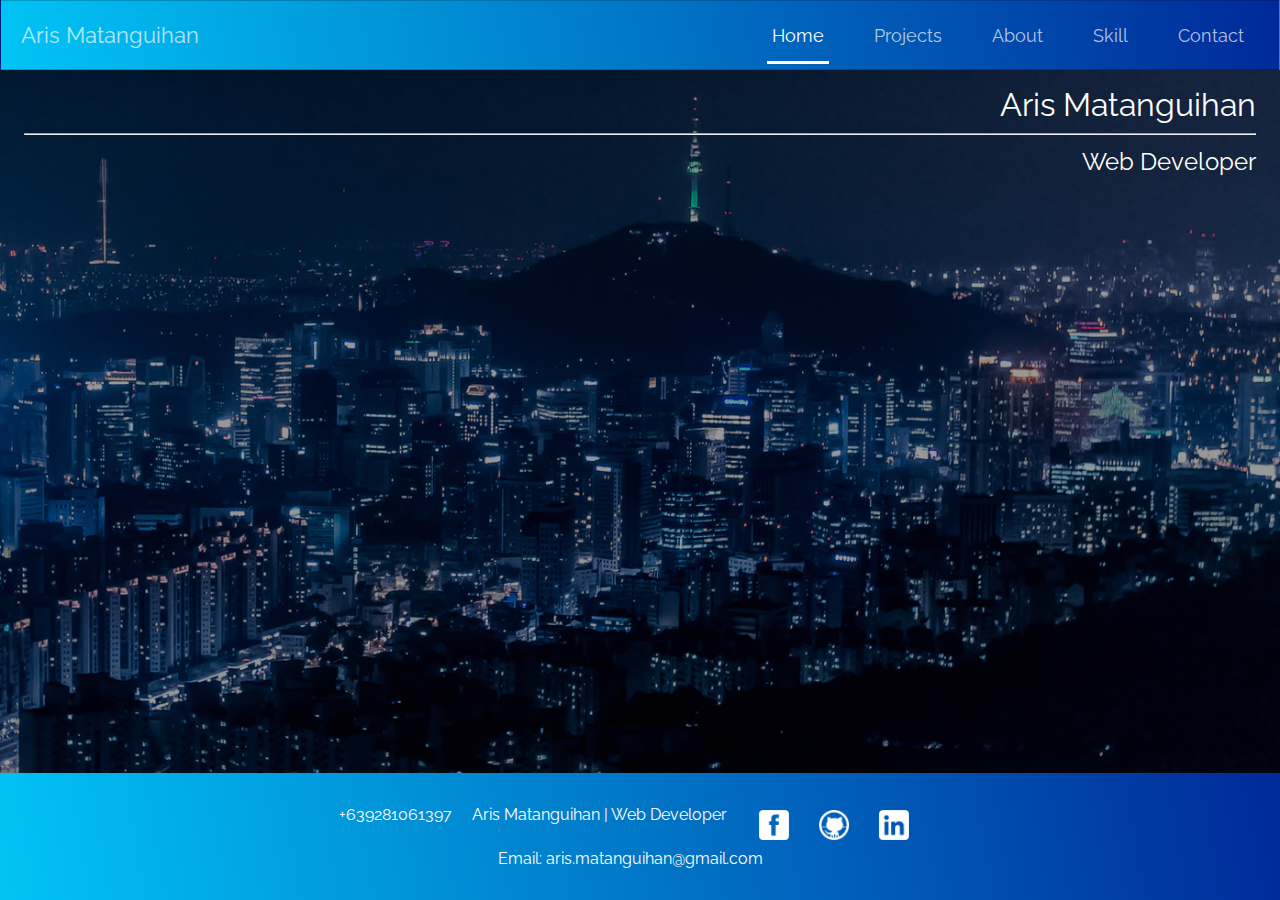
==== index.html @ fc1ad57f "for github upload" ====
<!DOCTYPE html>
<html lang="en">
<head>
    <meta charset="UTF-8">
    <meta name="viewport" content="width=device-width, initial-scale=1.0">
    <title>Aris Matanguihan | Web Developer</title>
    <link rel="icon" type="ico" href="assets/images/favicon.ico">
    <link rel="stylesheet" href="assets/styles/style.css">
    <script src="assets/script/script.js" async></script>
    <link rel="stylesheet" href="https://use.fontawesome.com/releases/v5.6.3/css/all.css" integrity="sha384-UHRtZLI+pbxtHCWp1t77Bi1L4ZtiqrqD80Kn4Z8NTSRyMA2Fd33n5dQ8lWUE00s/" crossorigin="anonymous">
</head>
<body class="full-height-grow">
    <header class="main-header">
        <nav class="navbar">
            <span class="navbar-toggle" id="js-navbar-toggle">
                <i class="fas fa-bars"></i>
            </span>
            <a href="index.html" class="logo">Aris Matanguihan</a>
                <ul class="main-nav" id="js-menu">
                    <li>
                        <a href="index.html" class="nav-links active2">Home</a>
                    </li>
                    <li>
                        <a href="projects.html" class="nav-links">Projects</a>
                    </li>
                    <li>
                        <a href="about.html" class="nav-links">About</a>
                    </li>
                    <li>
                        <a href="skill.html" class="nav-links">Skill</a>
                    </li>
                    <li>
                        <a href="contact.html" class="nav-links">Contact</a>
                    </li>
                </ul>
        </nav>
    </header>

    <section class="content-section main-container">
        <div>
            <p class="main-text">Aris Matanguihan</p>
            <hr>
            <p class="main-subtext">Web Developer</p>
        </div>
    </section>


    <footer class="main-footer">
        <div class="container main-footer-container">
            <div><h3 class="contact-info"><i class="fas fa-phone"></i> +639281061397</h3></div>
            <div><h3 class="footer-info">Aris Matanguihan | Web Developer</h3></div>
            <div>
                <ul class="nav footer-nav">
                    <li>
                        <a href="https://www.facebook.com/" target="_blank">
                            <img src="assets/images/facebook.png">
                        </a>
                    </li>
                    <li>
                        <a href="https://github.com/" target="_blank">
                            <img src="assets/images/github.png">
                        </a>
                    </li>
                    <li>
                        <a href="https://www.linkedin.com/" target="_blank">
                            <img src="assets/images/linkedin.png">
                        </a>
                    </li>
                </ul>
            </div>
            <div><h3 class="email-info"><i class="far fa-envelope"></i> Email: aris.matanguihan@gmail.com</h3></div>
        </div>
    </footer>

</body>
</html>
---- assets/styles/style.css ----
@import url('https://fonts.googleapis.com/css2?family=Raleway:wght@100;300;400&display=swap');

* {
    box-sizing: border-box;
    font-family: Raleway, sans-serif;
    padding: 0;
    margin: 0;
}

body {
    font-family: 'Josefin Sans', sans-serif;
    min-height: 100vh;
}

.full-height-grow {
    display: flex;
    flex-direction: column;
}

.navbar {
    font-size: 18px;
    background-image: linear-gradient(260deg, #002999 0%, #01c4f5 100%);
    border: 1px solid rgba(0, 0, 0, 0.2);
    padding-bottom: 10px;
}

.main-nav {
    list-style-type: none;
}

.nav-links, .logo {
    text-decoration: none;
    color: rgba(255, 255, 255, 0.7);
}

.main-nav li {
    text-align: center;
    margin: 15px auto;
}

.logo {
    display: inline-block;
    font-size: 22px;
    margin-top: 10px;
    margin-left: 20px;
}

.navbar-toggle {
    position: absolute;
    top: 10px;
    right: 20px;
    cursor: pointer;
    color: rgba(255, 255, 255, 0.8);
    font-size: 24px;
}

.main-nav {
    list-style-type: none;
    display: none;
}

.active {
    display: block;
}

.logo:hover, .nav-links:hover {
    color: rgba(255, 255, 255, 1);
}



.nav ul {
    margin: 0;
}

.nav li {
    display: inline;
}


.nav a {
    display: inline-block;
    padding: .3em;
    color: white;
    text-decoration: none;
}



.content-section {
    margin: 1em;
}


.main-container {
    width: 100%;
    margin: 0 auto;
    padding: 1em 1.5em;
    height: auto;
    background-image: linear-gradient(
		rgba(0, 0, 0, 0.4), 
		rgba(0, 0, 0, 0.4)
	  ), url(../images/city_bg.webp);
    background-size: cover;
    background-repeat: no-repeat;
    background-position: center;
    color: #fff;
    overflow: hidden;
    flex-grow: 1;
}

.main-text {
    margin: 0 auto;
    text-align: end;
    padding-bottom: 10px;
    font-size: 2em;
    font-weight: normal;
}

.main-subtext {
    margin: 0 auto;
    text-align: end;
    padding: 0.5em 0;
    font-size: 1.5em;
    font-weight: normal;
}

.main-about, .main-skill, .main-contact {
    max-width: 1000px;
    margin: auto;
    text-align: center;
}

h1 {
    font-size: 50px;
    word-break: break-all;
    text-align: center;
}




.main-footer {
    background-image: linear-gradient(260deg, #002999 0%, #01c4f5 100%);
    color: white;
    padding: 1em 0;
}

.main-footer-container {
    display: flex;
    flex-wrap: wrap;
    justify-content: center;
}

.main-footer-container > div {
    margin-right: 20px;
    text-align: end;
}

.main-footer-container ul {
    flex-grow: 1;
    text-align: end;
}

.footer-nav li {
    padding: 0 .5em;
}


.footer-nav img {
    width: 30px;
    height: 30px;
}

.nav a:hover {
    background-color: rgba(255, 255, 255, .3);
}

.container {
    max-width: 900px;
    margin: 0 auto;
    padding: 1em 1.5em;
}


.contact-info {
    text-align: end;
    margin: 0;
    font-size: 1em;
    font-weight: normal;
    color: #fff;
}


.footer-info {
    text-align: end;
    margin: 0;
    font-size: 1em;
    font-weight: normal;
    color: #fff;
}

.email-info {
    text-align: end;
    margin: 0;
    font-size: 1em;
    font-weight: normal;
    color: #fff;
}


@media screen and (min-width: 768px) {
    .navbar {
        display: flex;
        justify-content: space-between;
        padding-bottom: 0;
        height: 70px;
        align-items: center;
        /* padding: 2.5em; */
        /* position: absolute; */
        top: 0;
        width: 100%;
    }

    .main-nav {
        display: flex;
        margin-right: 30px;
        flex-direction: row;
        justify-content: flex-end;
    }

    .main-nav li {
        margin: 0;
    }

    .nav-links {
        margin-left: 40px;
        padding: 15px 5px;
    }

    .logo {
        margin-top: 0;
    }

    .navbar-toggle {
        display: none;
    }

    .nav-links:hover {
        color: rgba(255, 255, 255, 1);
        border-bottom: 3px solid white;
    }

    .active2 {
        color: rgba(255, 255, 255, 1);
        border-bottom: 3px solid white;
    }



}
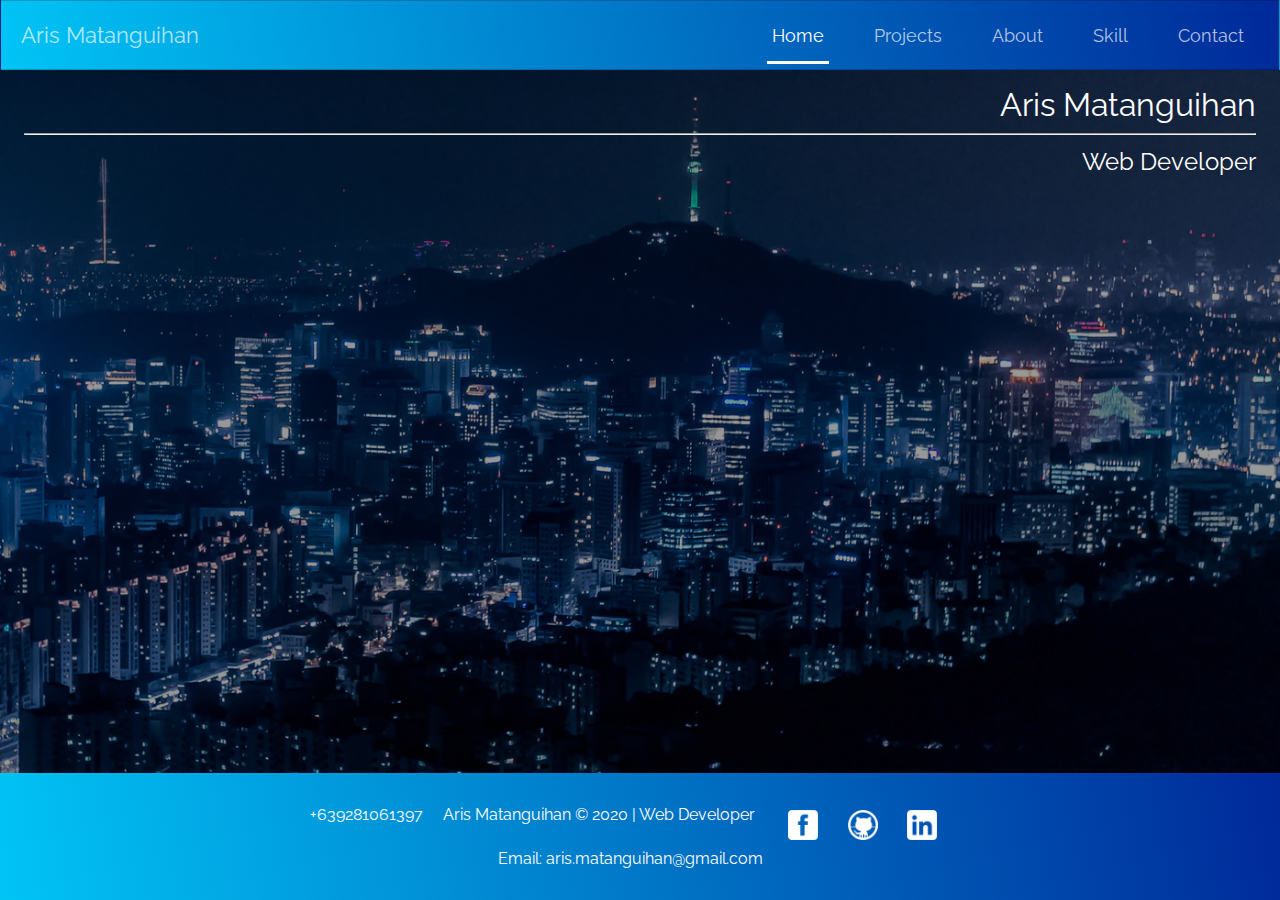
==== commit 30d27b0a: "updated footer desc" ====
--- a/index.html
+++ b/index.html
@@ -48,7 +48,7 @@
     <footer class="main-footer">
         <div class="container main-footer-container">
             <div><h3 class="contact-info"><i class="fas fa-phone"></i> +639281061397</h3></div>
-            <div><h3 class="footer-info">Aris Matanguihan | Web Developer</h3></div>
+            <div><h3 class="footer-info">Aris Matanguihan © 2020 | Web Developer</h3></div>
             <div>
                 <ul class="nav footer-nav">
                     <li>
